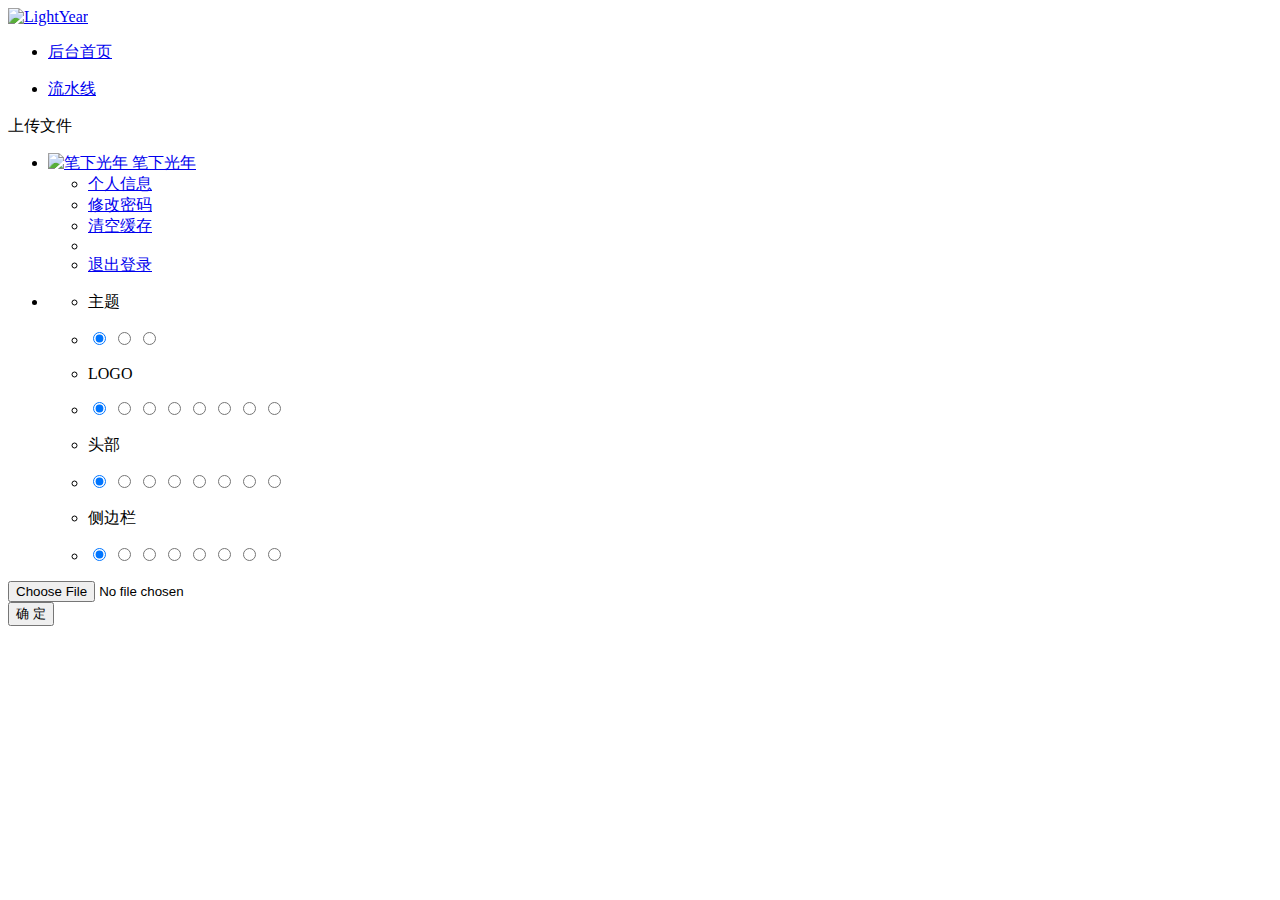
==== src/main/resources/templates/addFlow.html @ c42b5588 "完成项目" ====
<!DOCTYPE html>
<html lang="zh">
<head>
    <meta charset="utf-8">
    <meta name="viewport" content="width=device-width, initial-scale=1, maximum-scale=1, user-scalable=no" />
    <title>流水线新增</title>
    <link rel="icon" href="favicon.ico" type="image/ico">
    <link href="css/bootstrap.min.css" rel="stylesheet">
    <link href="css/materialdesignicons.min.css" rel="stylesheet">
    <!--标签插件-->
    <link rel="stylesheet" href="js/jquery-tags-input/jquery.tagsinput.min.css">
    <link href="css/style.min.css" rel="stylesheet">
</head>

<body>
<div class="lyear-layout-web">
    <div class="lyear-layout-container">
        <!--左侧导航-->
        <aside class="lyear-layout-sidebar">

            <!-- logo -->
            <div id="logo" class="sidebar-header">
                <a href="index.html"><img src="images/logo-sidebar.png" title="LightYear" alt="LightYear" /></a>
            </div>
            <div class="lyear-layout-sidebar-scroll">

                <nav class="sidebar-main">
                    <ul class="nav nav-drawer">
                        <li class="nav-item"> <a href="index"><i class="mdi mdi-home"></i>后台首页</a> </li>
                    </ul>
                    <ul class="nav nav-drawer">
                        <li class="nav-item"> <a href="flow"><i class="mdi mdi-home"></i>流水线</a> </li>
                    </ul>
                </nav>
            </div>

        </aside>
        <!--End 左侧导航-->

        <!--头部信息-->
        <header class="lyear-layout-header">

            <nav class="navbar navbar-default">
                <div class="topbar">

                    <div class="topbar-left">
                        <div class="lyear-aside-toggler">
                            <span class="lyear-toggler-bar"></span>
                            <span class="lyear-toggler-bar"></span>
                            <span class="lyear-toggler-bar"></span>
                        </div>
                        <span class="navbar-page-title">上传文件</span>
                    </div>

                    <ul class="topbar-right">
                        <li class="dropdown dropdown-profile">
                            <a href="javascript:void(0)" data-toggle="dropdown">
                                <img class="img-avatar img-avatar-48 m-r-10" src="images/users/avatar.jpg" alt="笔下光年" />
                                <span>笔下光年 <span class="caret"></span></span>
                            </a>
                            <ul class="dropdown-menu dropdown-menu-right">
                                <li> <a href="lyear_pages_profile.html"><i class="mdi mdi-account"></i> 个人信息</a> </li>
                                <li> <a href="lyear_pages_edit_pwd.html"><i class="mdi mdi-lock-outline"></i> 修改密码</a> </li>
                                <li> <a href="javascript:void(0)"><i class="mdi mdi-delete"></i> 清空缓存</a></li>
                                <li class="divider"></li>
                                <li> <a href="lyear_pages_login.html"><i class="mdi mdi-logout-variant"></i> 退出登录</a> </li>
                            </ul>
                        </li>
                        <!--切换主题配色-->
                        <li class="dropdown dropdown-skin">
                            <span data-toggle="dropdown" class="icon-palette"><i class="mdi mdi-palette"></i></span>
                            <ul class="dropdown-menu dropdown-menu-right" data-stopPropagation="true">
                                <li class="drop-title"><p>主题</p></li>
                                <li class="drop-skin-li clearfix">
                  <span class="inverse">
                    <input type="radio" name="site_theme" value="default" id="site_theme_1" checked>
                    <label for="site_theme_1"></label>
                  </span>
                                    <span>
                    <input type="radio" name="site_theme" value="dark" id="site_theme_2">
                    <label for="site_theme_2"></label>
                  </span>
                                    <span>
                    <input type="radio" name="site_theme" value="translucent" id="site_theme_3">
                    <label for="site_theme_3"></label>
                  </span>
                                </li>
                                <li class="drop-title"><p>LOGO</p></li>
                                <li class="drop-skin-li clearfix">
                  <span class="inverse">
                    <input type="radio" name="logo_bg" value="default" id="logo_bg_1" checked>
                    <label for="logo_bg_1"></label>
                  </span>
                                    <span>
                    <input type="radio" name="logo_bg" value="color_2" id="logo_bg_2">
                    <label for="logo_bg_2"></label>
                  </span>
                                    <span>
                    <input type="radio" name="logo_bg" value="color_3" id="logo_bg_3">
                    <label for="logo_bg_3"></label>
                  </span>
                                    <span>
                    <input type="radio" name="logo_bg" value="color_4" id="logo_bg_4">
                    <label for="logo_bg_4"></label>
                  </span>
                                    <span>
                    <input type="radio" name="logo_bg" value="color_5" id="logo_bg_5">
                    <label for="logo_bg_5"></label>
                  </span>
                                    <span>
                    <input type="radio" name="logo_bg" value="color_6" id="logo_bg_6">
                    <label for="logo_bg_6"></label>
                  </span>
                                    <span>
                    <input type="radio" name="logo_bg" value="color_7" id="logo_bg_7">
                    <label for="logo_bg_7"></label>
                  </span>
                                    <span>
                    <input type="radio" name="logo_bg" value="color_8" id="logo_bg_8">
                    <label for="logo_bg_8"></label>
                  </span>
                                </li>
                                <li class="drop-title"><p>头部</p></li>
                                <li class="drop-skin-li clearfix">
                  <span class="inverse">
                    <input type="radio" name="header_bg" value="default" id="header_bg_1" checked>
                    <label for="header_bg_1"></label>
                  </span>
                                    <span>
                    <input type="radio" name="header_bg" value="color_2" id="header_bg_2">
                    <label for="header_bg_2"></label>
                  </span>
                                    <span>
                    <input type="radio" name="header_bg" value="color_3" id="header_bg_3">
                    <label for="header_bg_3"></label>
                  </span>
                                    <span>
                    <input type="radio" name="header_bg" value="color_4" id="header_bg_4">
                    <label for="header_bg_4"></label>
                  </span>
                                    <span>
                    <input type="radio" name="header_bg" value="color_5" id="header_bg_5">
                    <label for="header_bg_5"></label>
                  </span>
                                    <span>
                    <input type="radio" name="header_bg" value="color_6" id="header_bg_6">
                    <label for="header_bg_6"></label>
                  </span>
                                    <span>
                    <input type="radio" name="header_bg" value="color_7" id="header_bg_7">
                    <label for="header_bg_7"></label>
                  </span>
                                    <span>
                    <input type="radio" name="header_bg" value="color_8" id="header_bg_8">
                    <label for="header_bg_8"></label>
                  </span>
                                </li>
                                <li class="drop-title"><p>侧边栏</p></li>
                                <li class="drop-skin-li clearfix">
                  <span class="inverse">
                    <input type="radio" name="sidebar_bg" value="default" id="sidebar_bg_1" checked>
                    <label for="sidebar_bg_1"></label>
                  </span>
                                    <span>
                    <input type="radio" name="sidebar_bg" value="color_2" id="sidebar_bg_2">
                    <label for="sidebar_bg_2"></label>
                  </span>
                                    <span>
                    <input type="radio" name="sidebar_bg" value="color_3" id="sidebar_bg_3">
                    <label for="sidebar_bg_3"></label>
                  </span>
                                    <span>
                    <input type="radio" name="sidebar_bg" value="color_4" id="sidebar_bg_4">
                    <label for="sidebar_bg_4"></label>
                  </span>
                                    <span>
                    <input type="radio" name="sidebar_bg" value="color_5" id="sidebar_bg_5">
                    <label for="sidebar_bg_5"></label>
                  </span>
                                    <span>
                    <input type="radio" name="sidebar_bg" value="color_6" id="sidebar_bg_6">
                    <label for="sidebar_bg_6"></label>
                  </span>
                                    <span>
                    <input type="radio" name="sidebar_bg" value="color_7" id="sidebar_bg_7">
                    <label for="sidebar_bg_7"></label>
                  </span>
                                    <span>
                    <input type="radio" name="sidebar_bg" value="color_8" id="sidebar_bg_8">
                    <label for="sidebar_bg_8"></label>
                  </span>
                                </li>
                            </ul>
                        </li>
                        <!--切换主题配色-->
                    </ul>

                </div>
            </nav>

        </header>
        <!--End 头部信息-->

        <!--页面主要内容-->
        <main class="lyear-layout-content">

            <div class="container-fluid">

                <div class="row">
                    <div class="col-lg-12">
                        <div class="card">
                            <div class="card-body">
                                <input type="file" accept=".zip" id="uploadFiles" name="uploadFiles"/>
                                <br>
                                <button type="button" id="upload" class="btn btn-primary ajax-post" target-form="add-form">确 定</button>
                            </div>
                        </div>
                    </div>

                </div>

            </div>

        </main>
        <!--End 页面主要内容-->
    </div>
</div>

<script type="text/javascript" src="js/jquery.min.js"></script>
<script type="text/javascript" src="js/bootstrap.min.js"></script>
<script type="text/javascript" src="js/perfect-scrollbar.min.js"></script>
<!--标签插件-->
<script src="js/jquery-tags-input/jquery.tagsinput.min.js"></script>
<script type="text/javascript" src="js/main.min.js"></script>
<script type="text/javascript">
    $(document).ready(function(){

    });

    $('#upload').click(function (){
        var formData = new FormData();
        formData.append("uploadFiles",$("#uploadFiles")[0].files[0]);
        $.ajax({
            url: 'upload/file',
            type: 'POST',
            data: formData,
            cache: false,
            processData: false,
            contentType: false,
            success:function (result) {
                if (result.code ==0) {
                    alert("上传成功!")
                    location.href = "flow";
                } else {
                    alert("上传失败!")
                }
            }
        });
    });

</script>
</body>
</html>
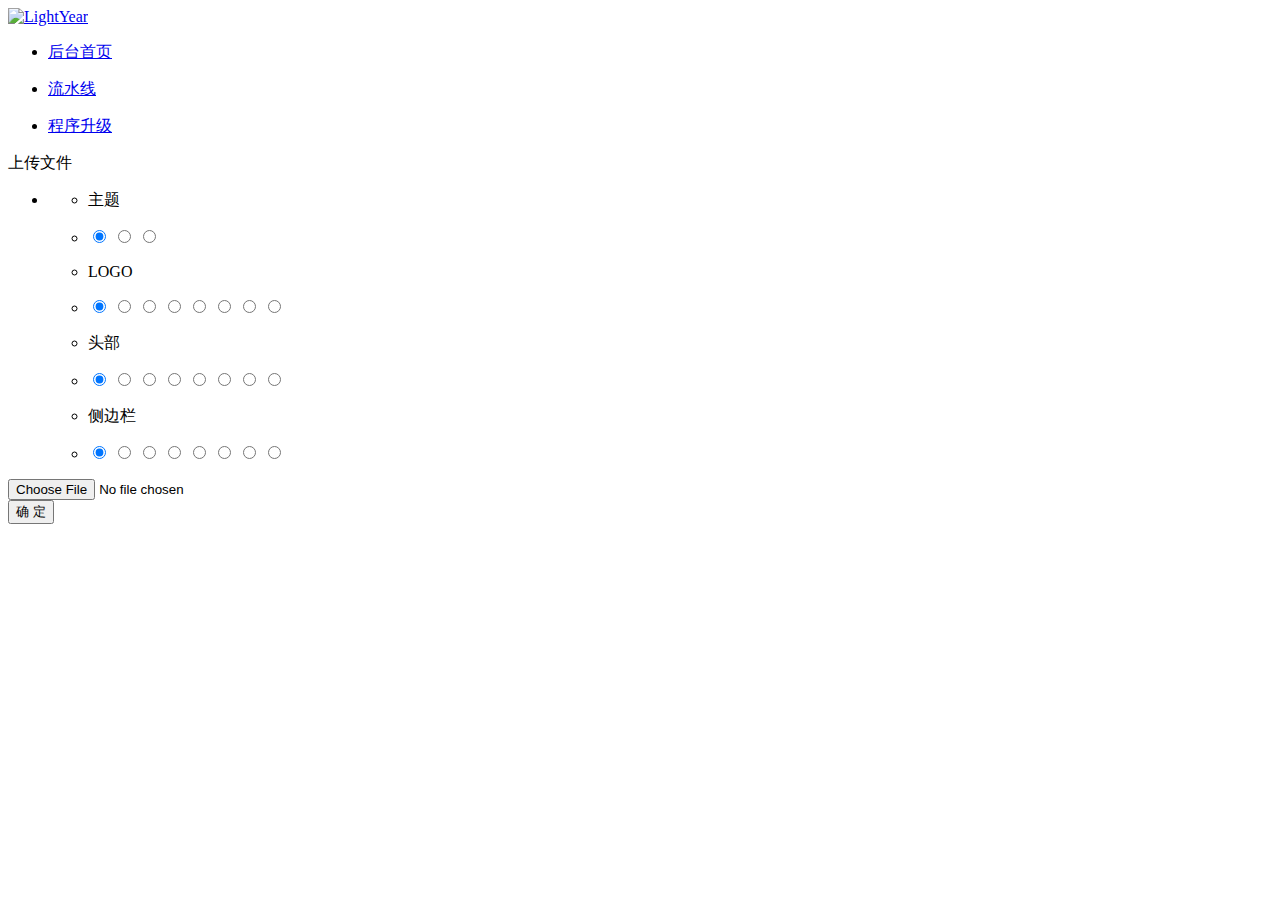
==== commit c3309faf: "完成" ====
--- a/src/main/resources/templates/addFlow.html
+++ b/src/main/resources/templates/addFlow.html
@@ -31,6 +31,9 @@
                     <ul class="nav nav-drawer">
                         <li class="nav-item"> <a href="flow"><i class="mdi mdi-home"></i>流水线</a> </li>
                     </ul>
+                    <ul class="nav nav-drawer">
+                        <li class="nav-item"> <a href="updateFile"><i class="mdi mdi-home"></i>程序升级</a> </li>
+                    </ul>
                 </nav>
             </div>
 
@@ -53,19 +56,7 @@
                     </div>
 
                     <ul class="topbar-right">
-                        <li class="dropdown dropdown-profile">
-                            <a href="javascript:void(0)" data-toggle="dropdown">
-                                <img class="img-avatar img-avatar-48 m-r-10" src="images/users/avatar.jpg" alt="笔下光年" />
-                                <span>笔下光年 <span class="caret"></span></span>
-                            </a>
-                            <ul class="dropdown-menu dropdown-menu-right">
-                                <li> <a href="lyear_pages_profile.html"><i class="mdi mdi-account"></i> 个人信息</a> </li>
-                                <li> <a href="lyear_pages_edit_pwd.html"><i class="mdi mdi-lock-outline"></i> 修改密码</a> </li>
-                                <li> <a href="javascript:void(0)"><i class="mdi mdi-delete"></i> 清空缓存</a></li>
-                                <li class="divider"></li>
-                                <li> <a href="lyear_pages_login.html"><i class="mdi mdi-logout-variant"></i> 退出登录</a> </li>
-                            </ul>
-                        </li>
+
                         <!--切换主题配色-->
                         <li class="dropdown dropdown-skin">
                             <span data-toggle="dropdown" class="icon-palette"><i class="mdi mdi-palette"></i></span>
@@ -238,24 +229,29 @@
     });
 
     $('#upload').click(function (){
-        var formData = new FormData();
-        formData.append("uploadFiles",$("#uploadFiles")[0].files[0]);
-        $.ajax({
-            url: 'upload/file',
-            type: 'POST',
-            data: formData,
-            cache: false,
-            processData: false,
-            contentType: false,
-            success:function (result) {
-                if (result.code ==0) {
-                    alert("上传成功!")
-                    location.href = "flow";
-                } else {
-                    alert("上传失败!")
+        if ($("#uploadFiles")[0].files[0]) {
+            var formData = new FormData();
+            formData.append("uploadFiles",$("#uploadFiles")[0].files[0]);
+            $.ajax({
+                url: 'upload/file',
+                type: 'POST',
+                data: formData,
+                cache: false,
+                processData: false,
+                contentType: false,
+                success:function (result) {
+                    if (result.code ==0) {
+                        alert("上传成功!")
+                        location.href = "flow";
+                    } else {
+                        alert("上传失败!")
+                    }
                 }
-            }
-        });
+            });
+        } else {
+            alert("上传的文件不能为空！")
+        }
+
     });
 
 </script>
